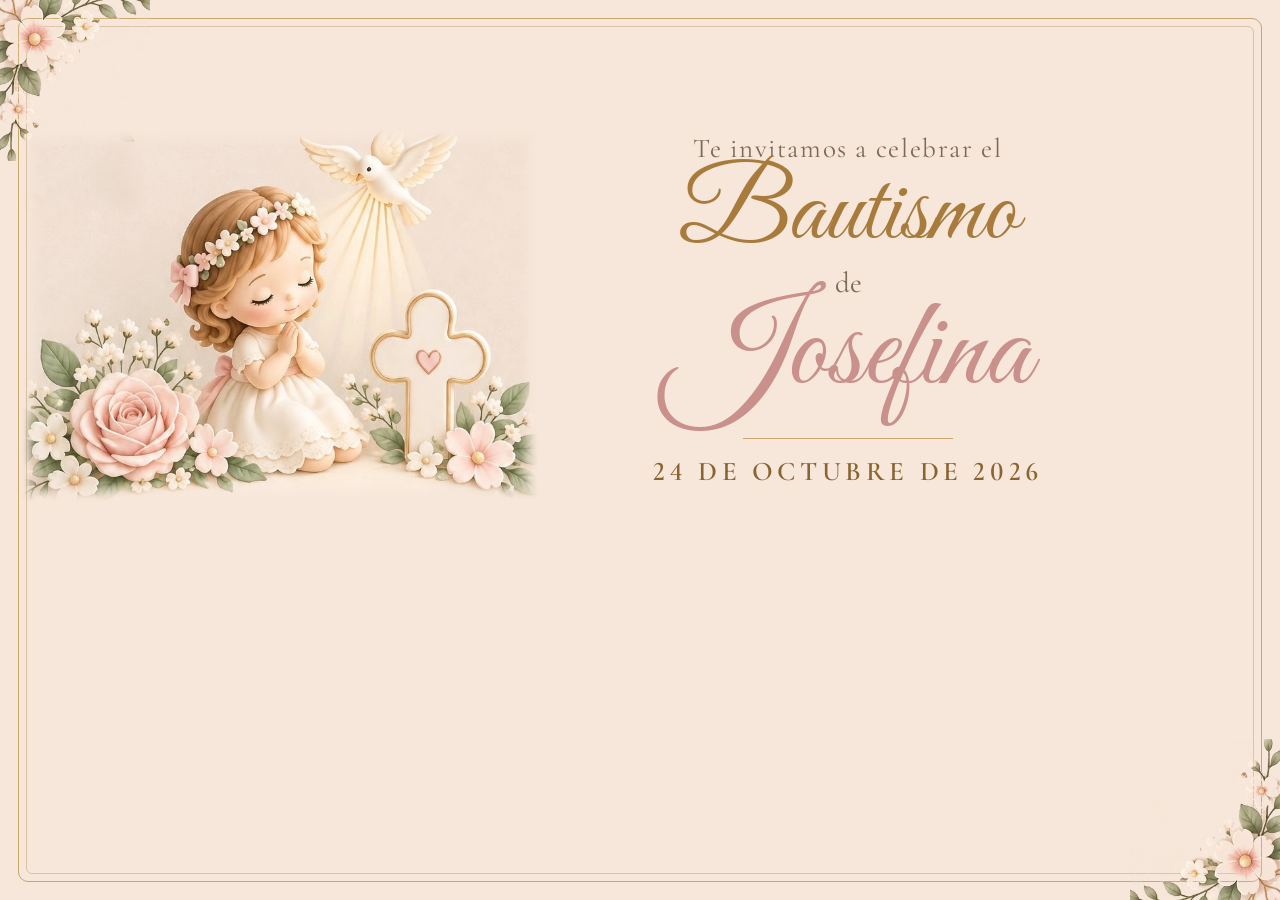
==== herramientas/og.html @ e2df9a55 "Invitación web para el bautismo de Josefina Página única para GitHub Pages que extiende la tarjeta o" ====
<!doctype html><meta charset="utf-8">
<link rel="preconnect" href="https://fonts.gstatic.com" crossorigin>
<link rel="stylesheet" href="https://fonts.googleapis.com/css2?family=Cormorant+Garamond:wght@400;600&family=Great+Vibes&display=swap">
<style>
  *{box-sizing:border-box;margin:0}
  body{width:1200px;height:630px;background:#F6E7DA;font-family:'Cormorant Garamond',Georgia,serif;color:#5B4A3B;overflow:hidden}
  .marco{position:absolute;inset:18px;border:1.5px solid #C9A66B;border-radius:10px}
  .marco2{position:absolute;inset:26px;border:1px solid rgba(168,123,60,.34);border-radius:6px}
  .fila{display:flex;align-items:center;height:100%;padding:0 54px 0 20px;gap:10px}
  .ilus{width:520px;flex:none}
  .ilus img{width:100%;display:block}
  .texto{flex:1;text-align:center;padding-bottom:10px}
  .intro{font-size:27px;letter-spacing:.06em;color:#7C6957}
  .t{font-family:'Great Vibes',cursive;font-size:104px;line-height:.92;color:#A87B3C;margin-top:2px}
  .de{font-size:29px;color:#7C6957;margin-top:2px}
  .n{font-family:'Great Vibes',cursive;font-size:126px;line-height:.95;color:#C9908C;margin-top:-4px}
  .regla{width:210px;height:1px;background:#C9A66B;margin:22px auto 16px}
  .fecha{font-variant-numeric:lining-nums;font-size:27px;font-weight:600;letter-spacing:.17em;text-transform:uppercase;color:#8A6430}
  .esq{position:absolute;width:150px}
  .esq.a{top:0;left:0}.esq.b{bottom:0;right:0;transform:scale(-1)}
</style>
<div class="marco"></div><div class="marco2"></div>
<img class="esq a" src="../assets/esquina.png"><img class="esq b" src="../assets/esquina.png">
<div class="fila">
  <div class="ilus"><img src="../assets/ilustracion.jpg"></div>
  <div class="texto">
    <div class="intro">Te invitamos a celebrar el</div>
    <div class="t">Bautismo</div>
    <div class="de">de</div>
    <div class="n">Josefina</div>
    <div class="regla"></div>
    <div class="fecha">24 de octubre de 2026</div>
  </div>
</div>
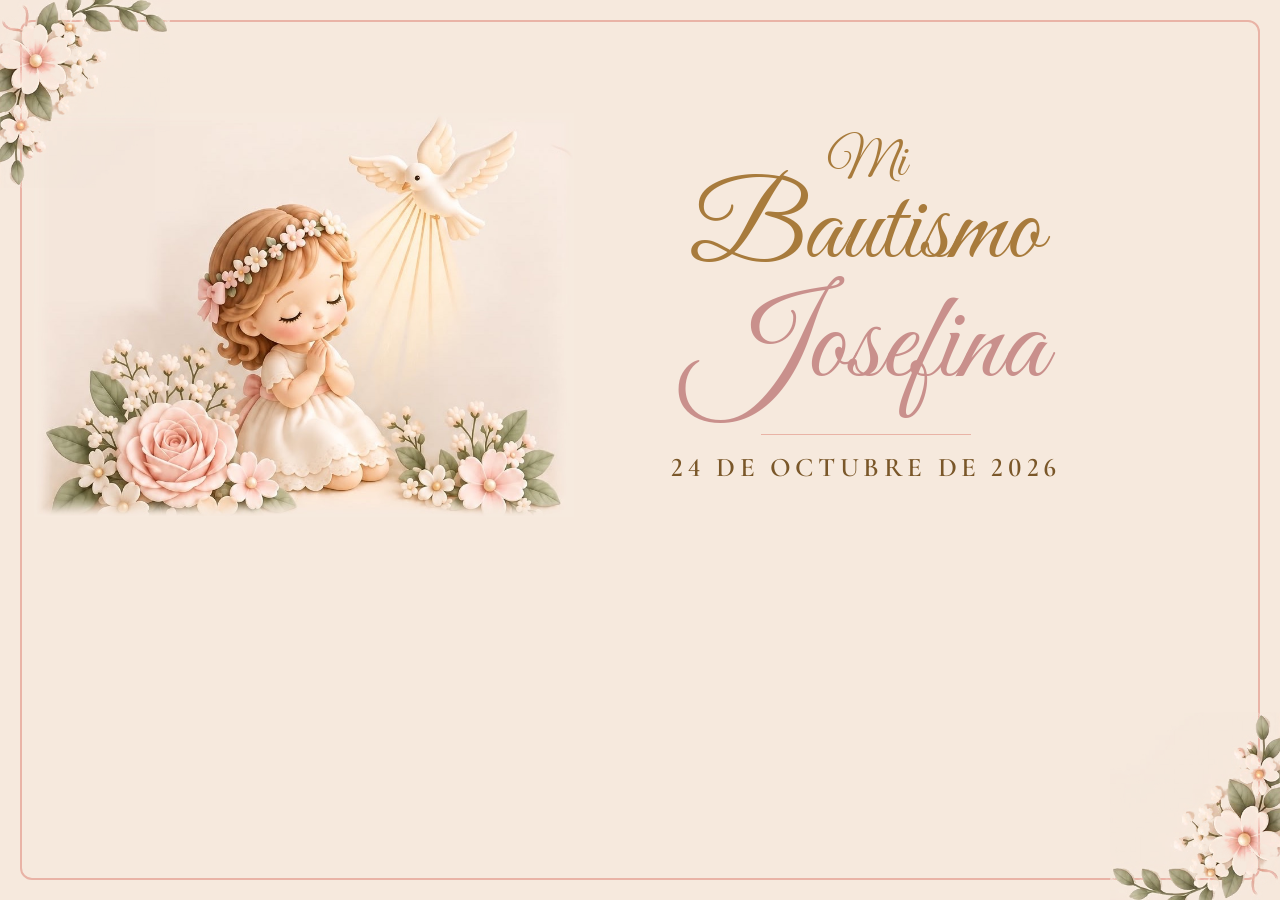
==== commit b4dbda03: "Tarjeta nueva, fotos nuevas, álbum nuevo y música La tarjeta rediseñada no es un retoque: sin cruz, " ====
--- a/herramientas/og.html
+++ b/herramientas/og.html
@@ -3,30 +3,27 @@
 <link rel="stylesheet" href="https://fonts.googleapis.com/css2?family=Cormorant+Garamond:wght@400;600&family=Great+Vibes&display=swap">
 <style>
   *{box-sizing:border-box;margin:0}
-  body{width:1200px;height:630px;background:#F6E7DA;font-family:'Cormorant Garamond',Georgia,serif;color:#5B4A3B;overflow:hidden}
-  .marco{position:absolute;inset:18px;border:1.5px solid #C9A66B;border-radius:10px}
-  .marco2{position:absolute;inset:26px;border:1px solid rgba(168,123,60,.34);border-radius:6px}
-  .fila{display:flex;align-items:center;height:100%;padding:0 54px 0 20px;gap:10px}
-  .ilus{width:520px;flex:none}
+  body{width:1200px;height:630px;background:#F6E9DD;font-family:'Cormorant Garamond',Georgia,serif;color:#5B4A3B;overflow:hidden}
+  .marco{position:absolute;inset:20px;border:2px solid #E9B3A6;border-radius:12px}
+  .fila{display:flex;align-items:center;height:100%;padding:0 58px 0 34px;gap:16px}
+  .ilus{width:540px;flex:none}
   .ilus img{width:100%;display:block}
-  .texto{flex:1;text-align:center;padding-bottom:10px}
-  .intro{font-size:27px;letter-spacing:.06em;color:#7C6957}
-  .t{font-family:'Great Vibes',cursive;font-size:104px;line-height:.92;color:#A87B3C;margin-top:2px}
-  .de{font-size:29px;color:#7C6957;margin-top:2px}
-  .n{font-family:'Great Vibes',cursive;font-size:126px;line-height:.95;color:#C9908C;margin-top:-4px}
-  .regla{width:210px;height:1px;background:#C9A66B;margin:22px auto 16px}
-  .fecha{font-variant-numeric:lining-nums;font-size:27px;font-weight:600;letter-spacing:.17em;text-transform:uppercase;color:#8A6430}
-  .esq{position:absolute;width:150px}
+  .texto{flex:1;text-align:center;padding-bottom:8px}
+  .mi{font-family:'Great Vibes',cursive;font-size:52px;line-height:1;color:#A87B3C}
+  .t{font-family:'Great Vibes',cursive;font-size:108px;line-height:.95;color:#A87B3C;margin-top:-8px}
+  .n{font-family:'Great Vibes',cursive;font-size:124px;line-height:.95;color:#C9908C;margin-top:6px}
+  .regla{width:210px;height:1px;background:#E9B3A6;margin:26px auto 16px}
+  .fecha{font-variant-numeric:lining-nums;font-size:27px;font-weight:600;letter-spacing:.17em;text-transform:uppercase;color:#7A5729}
+  .esq{position:absolute;width:170px}
   .esq.a{top:0;left:0}.esq.b{bottom:0;right:0;transform:scale(-1)}
 </style>
-<div class="marco"></div><div class="marco2"></div>
+<div class="marco"></div>
 <img class="esq a" src="../assets/esquina.png"><img class="esq b" src="../assets/esquina.png">
 <div class="fila">
   <div class="ilus"><img src="../assets/ilustracion.jpg"></div>
   <div class="texto">
-    <div class="intro">Te invitamos a celebrar el</div>
+    <div class="mi">Mi</div>
     <div class="t">Bautismo</div>
-    <div class="de">de</div>
     <div class="n">Josefina</div>
     <div class="regla"></div>
     <div class="fecha">24 de octubre de 2026</div>
